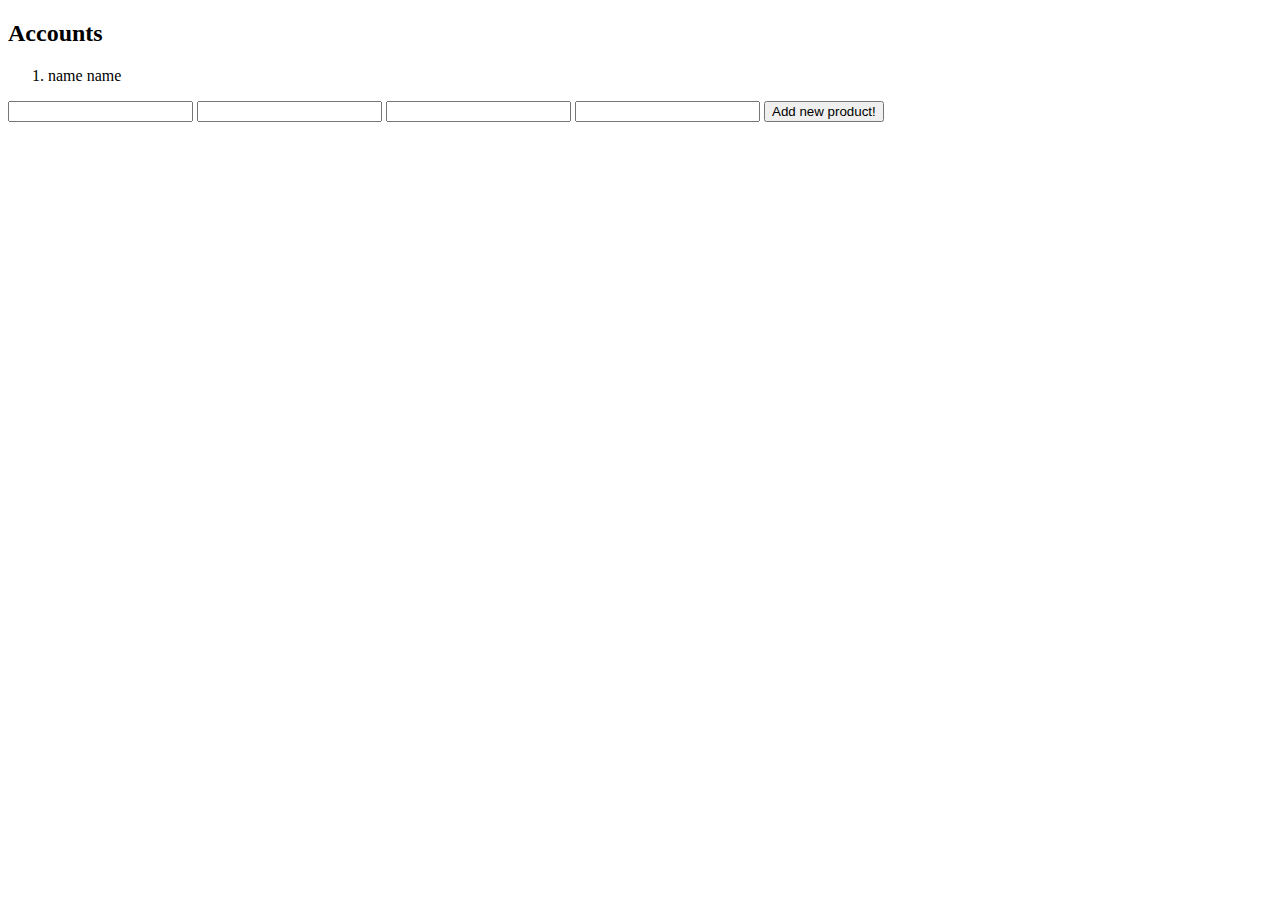
==== src/main/resources/templates/index.html @ 0f397480 "Start new spring project. Made basic login settings. Made first version of product model." ====
<!DOCTYPE html>
<html xmlns="http://www.w3.org/1999/xhtml" xmlns:th="http://www.thymeleaf.org">
<head lang="en">
  <meta charset="UTF-8" />
  <title>ShoppingList</title>
</head>
<body>

<h2>Accounts</h2>

<ol>
  <li th:each="product : ${products}">
    <span th:text="${product.id}">name</span>
    <span th:text="${product.productName}">name</span>
  </li>
</ol>

<form method="POST" th:action="@{/products}">
  <input type="text" name="productName"/>
  <input type="number" name="number"/>
  <input type="number" name="quantity"/>
  <input type="text" name="quantityUnit"/>
  <input type="submit" value="Add new product!"/>
</form>

</body>
</html>
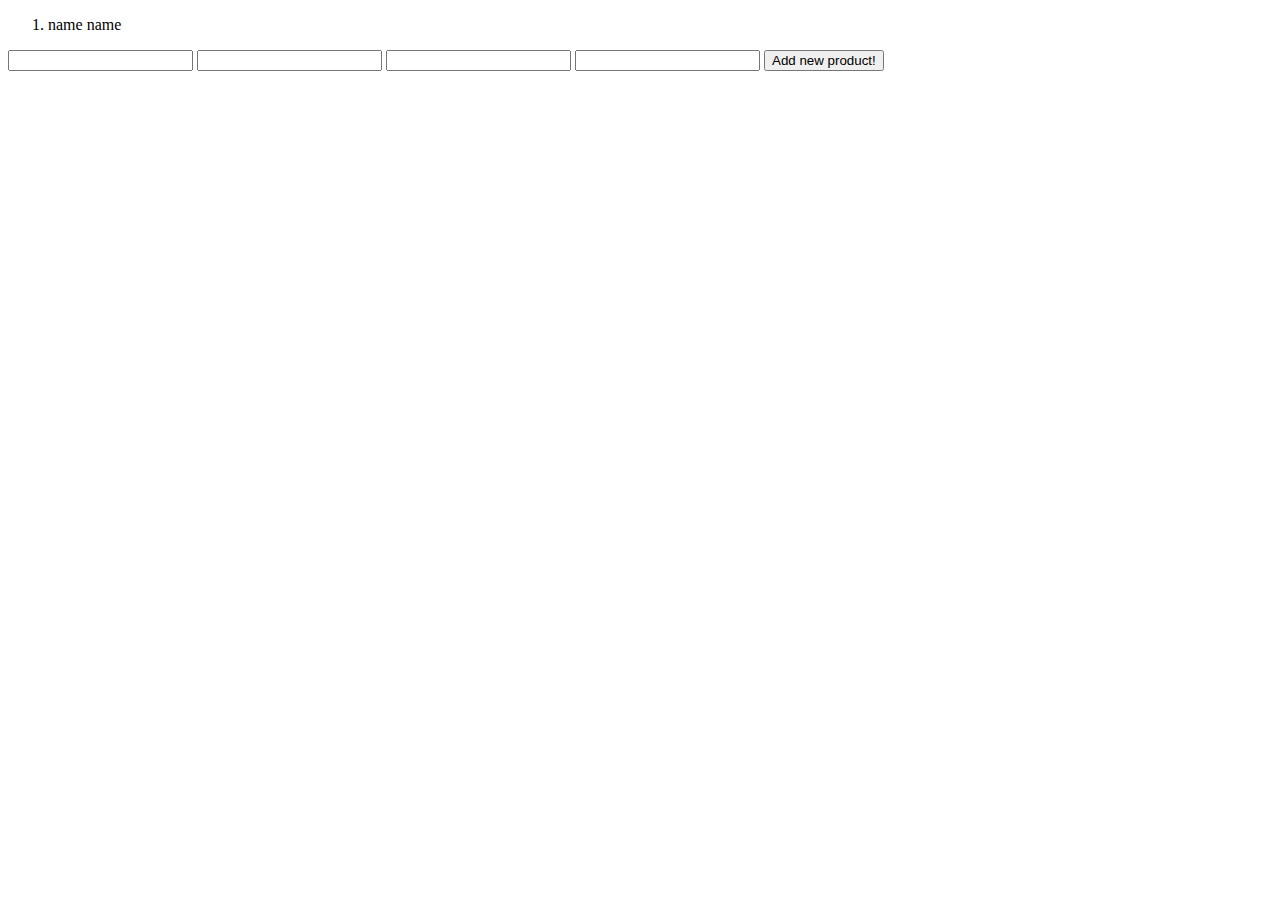
==== commit f826af2c: "Made header fragments with logout functionality. Made DefaultController." ====
--- a/src/main/resources/templates/index.html
+++ b/src/main/resources/templates/index.html
@@ -1,12 +1,12 @@
 <!DOCTYPE html>
 <html xmlns="http://www.w3.org/1999/xhtml" xmlns:th="http://www.thymeleaf.org">
-<head lang="en">
+<head th:replace="fragments/layout :: head" lang="en">
   <meta charset="UTF-8" />
-  <title>ShoppingList</title>
+  <title>Foodware</title>
 </head>
 <body>
 
-<h2>Accounts</h2>
+<div th:replace="fragments/layout :: header(text='Ostoslista')"></div>
 
 <ol>
   <li th:each="product : ${products}">
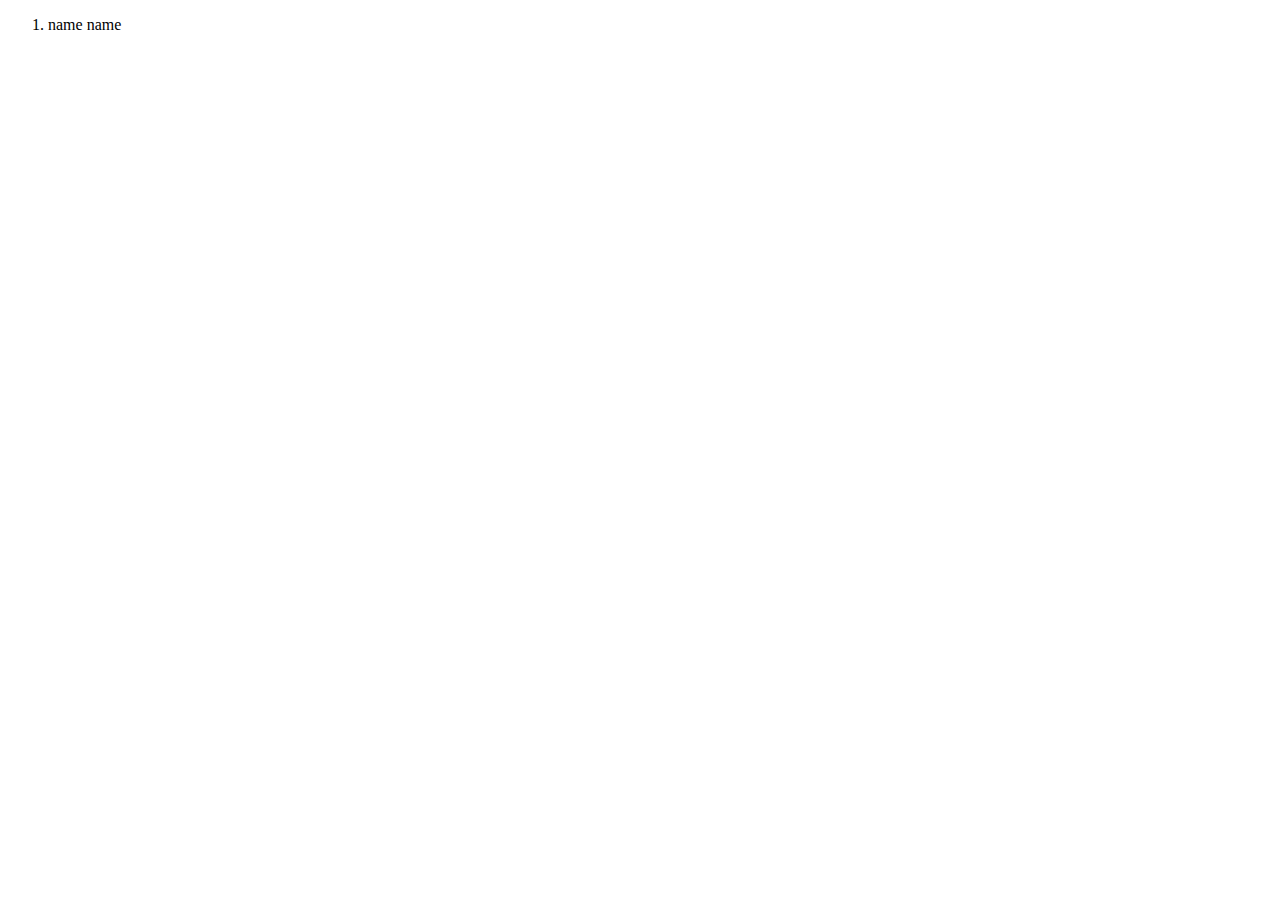
==== commit a2530577: "Styling product form. Add ProductController." ====
--- a/src/main/resources/templates/index.html
+++ b/src/main/resources/templates/index.html
@@ -15,13 +15,5 @@
   </li>
 </ol>
 
-<form method="POST" th:action="@{/products}">
-  <input type="text" name="productName"/>
-  <input type="number" name="number"/>
-  <input type="number" name="quantity"/>
-  <input type="text" name="quantityUnit"/>
-  <input type="submit" value="Add new product!"/>
-</form>
-
 </body>
 </html>
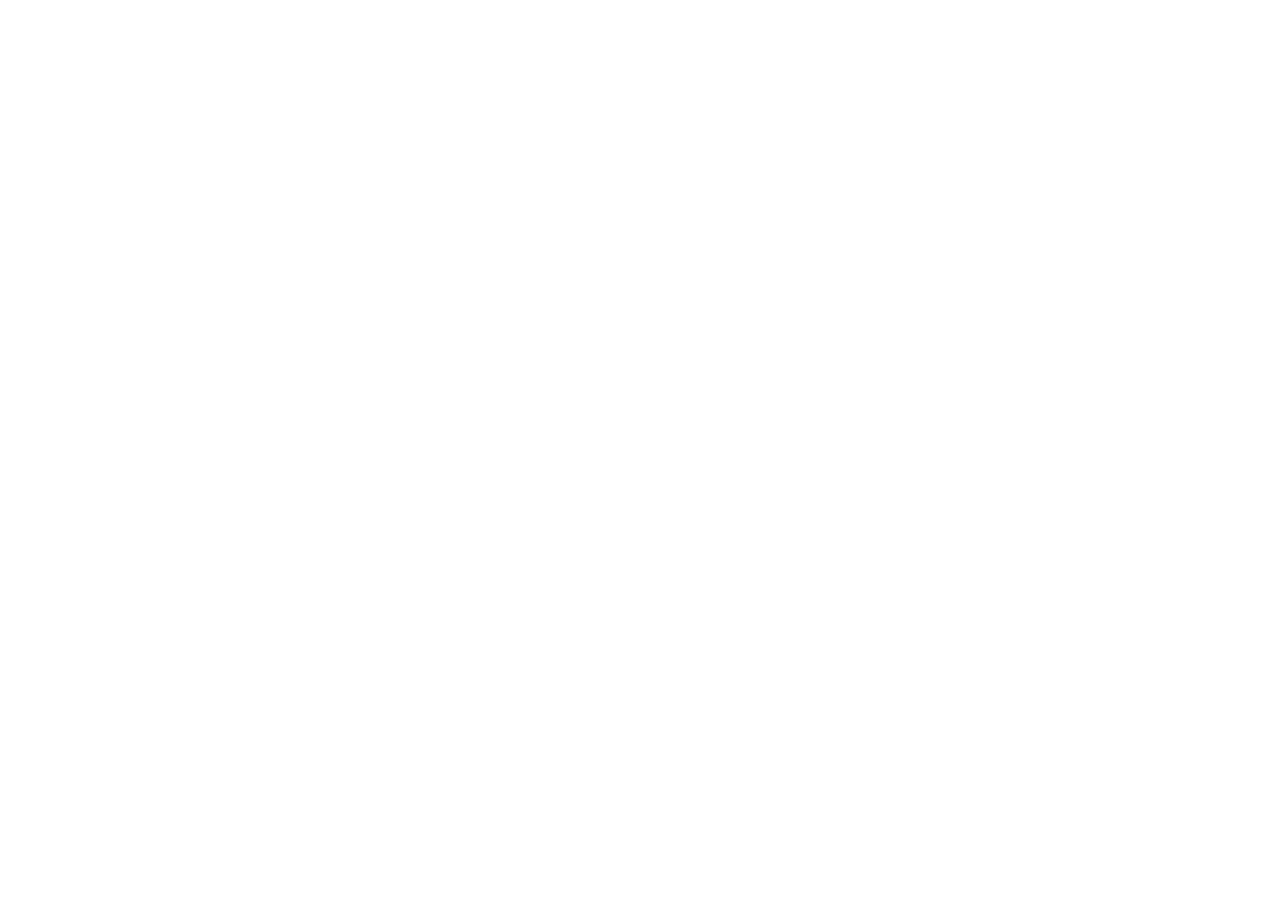
==== commit 846ff271: "Add logo and start styling app. Separate add new product and products pages from each others." ====
--- a/src/main/resources/templates/index.html
+++ b/src/main/resources/templates/index.html
@@ -8,12 +8,5 @@
 
 <div th:replace="fragments/layout :: header(text='Ostoslista')"></div>
 
-<ol>
-  <li th:each="product : ${products}">
-    <span th:text="${product.id}">name</span>
-    <span th:text="${product.productName}">name</span>
-  </li>
-</ol>
-
 </body>
 </html>
